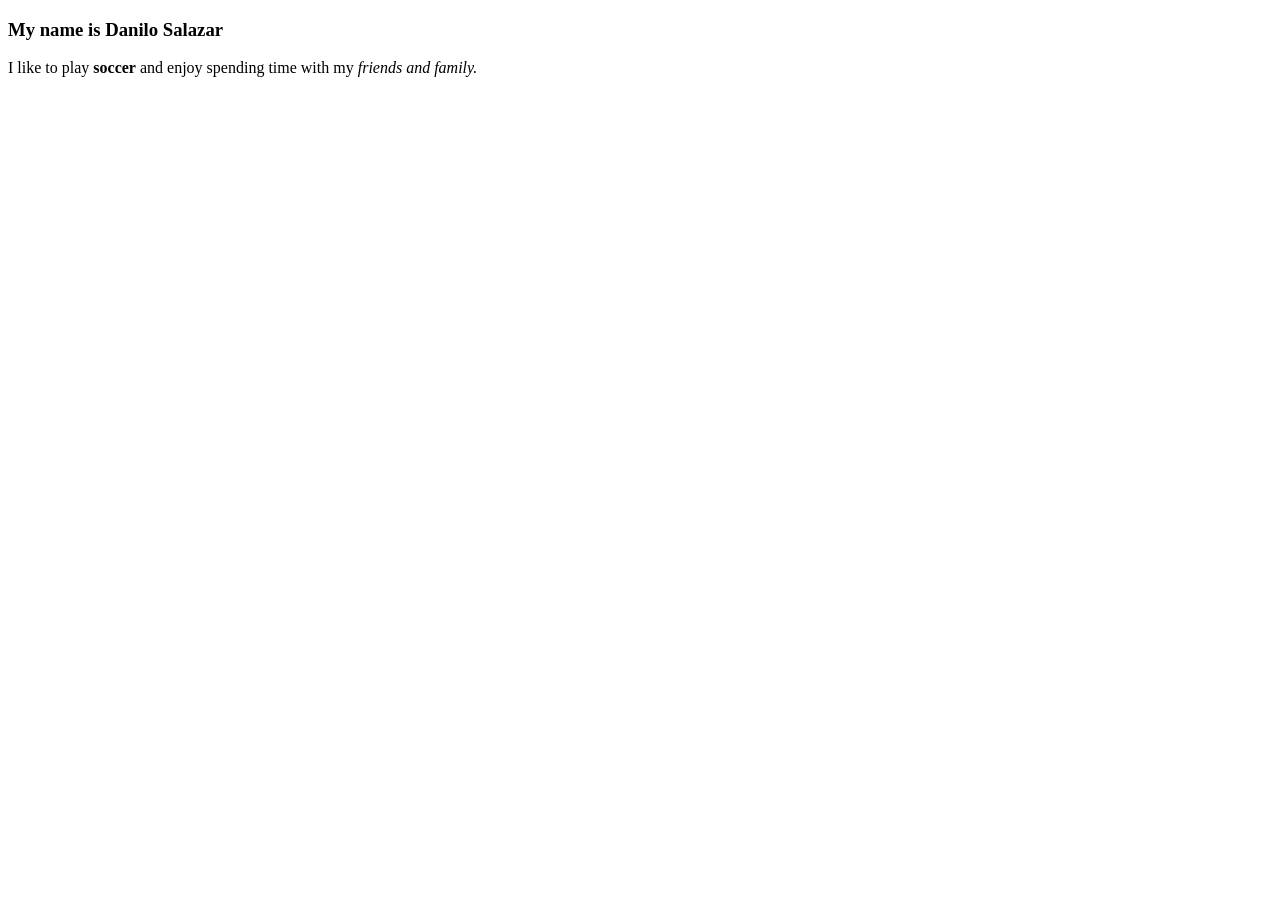
==== index.html @ 4e741285 "test" ====
<!DOCTYPE html>
<html lang="en">
<head>
    <meta charset="UTF-8">
    <meta name="viewport" content="width=device-width, initial-scale=1.0">
    <title>Danilo Lab #1</title>
</head>
<body>
    <h3>My name is Danilo Salazar</h3>
    <p>I like to play <b>soccer</b> and enjoy spending time with my <i>friends and family.</i></p>
    <a href=""></a>
    <img src="" alt="">

</body>
</html>
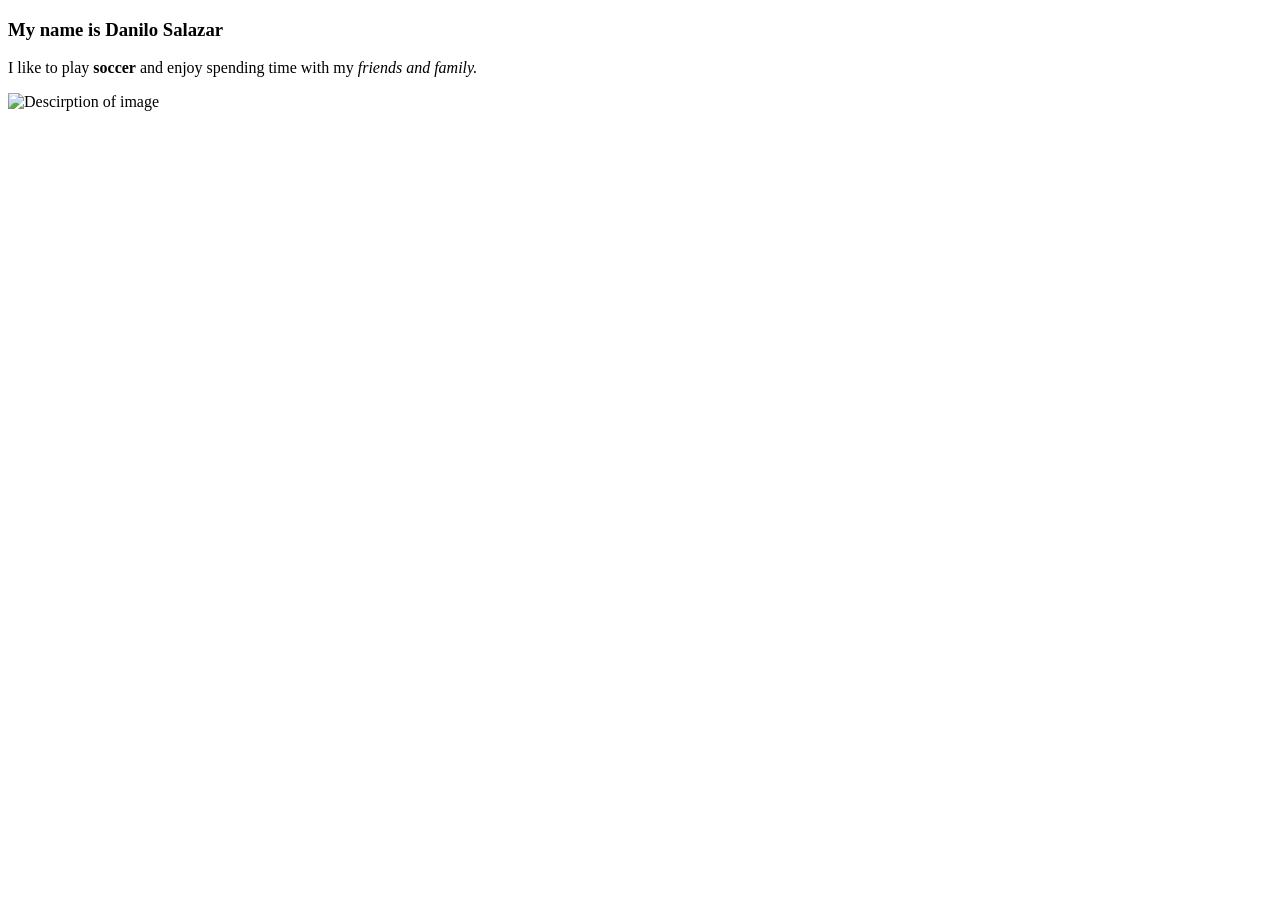
==== commit 1e82c46f: "test" ====
--- a/index.html
+++ b/index.html
@@ -8,8 +8,9 @@
 <body>
     <h3>My name is Danilo Salazar</h3>
     <p>I like to play <b>soccer</b> and enjoy spending time with my <i>friends and family.</i></p>
-    <a href=""></a>
-    <img src="" alt="">
+    <a href="www.google.com"></a>
+
+    <img src="familyphoto.HEIC" alt="Descirption of image">
 
 </body>
 </html>
